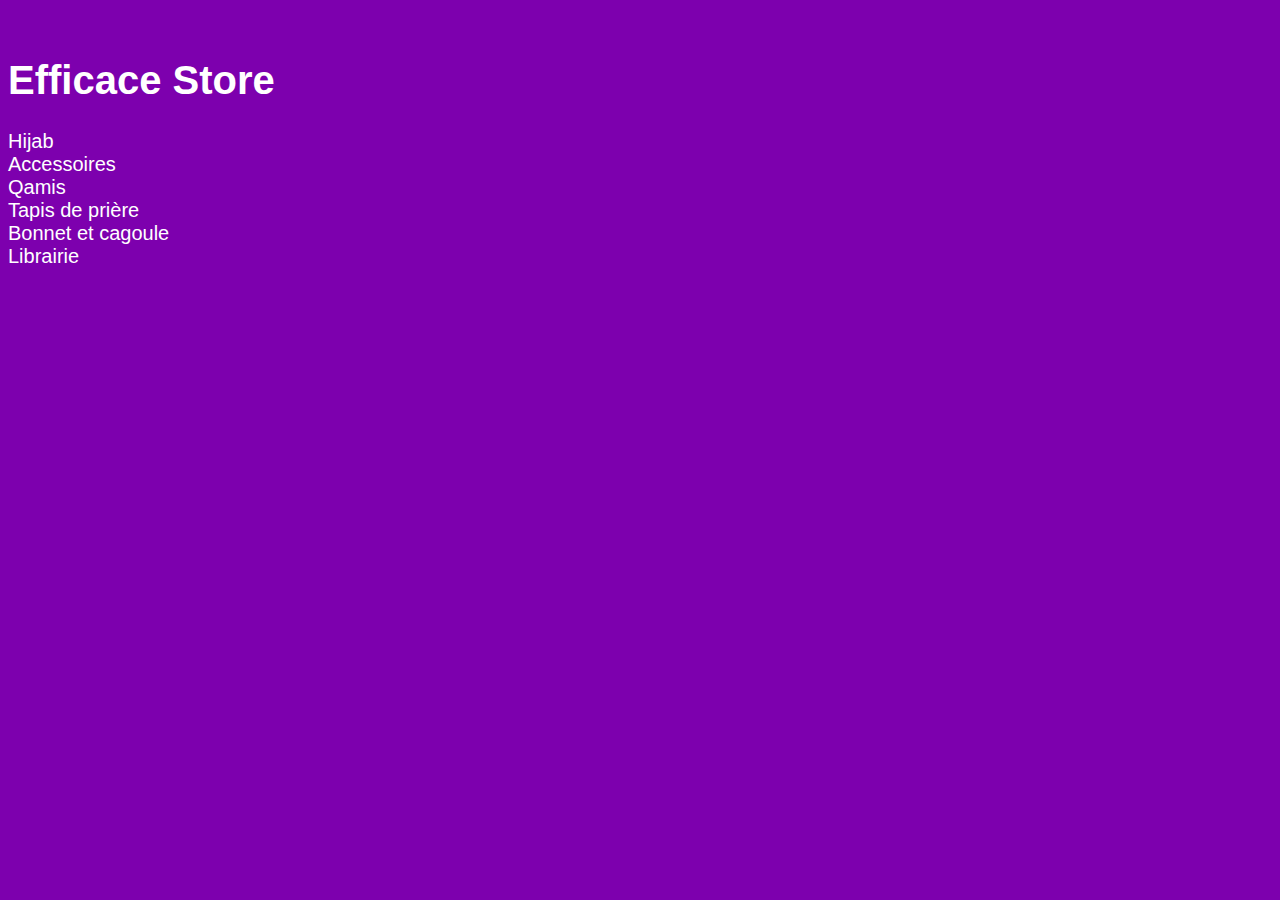
==== index.html @ f9e9e7e4 "second commit" ====
<!DOCTYPE html>
<html lang="en">

<head>
    <meta charset="UTF-8">
    <meta name="viewport" content="width=device-width, initial-scale=1.0">
    <title>E-commerce</title>
    <link rel="stylesheet" href="style.css">
    <link rel="shortcut icon" href="">
</head>

<body>
    <!-- ENTETE  -->
    <header>
        <img src="" alt="">
        <h1> Efficace Store</h1>

        <nav> 
            <div>Hijab</div>
            <div>Accessoires</div>
            <div>Qamis</div> 
            <div>Tapis de prière </div>
            <div>Bonnet et cagoule</div>
            <div>Librairie</div>
        </nav>

    </header>

    <!-- MAIN -->
    <main>

    </main>


    <!-- FOOTER -->
    <footer>

        <img src="" alt="">
    </footer>

</body>

</html>
---- style.css ----
body {
    background-color: #7D00AE ;
    color: white;
    /* background-color: blanchedalmond; */
    font-family: 'Segoe UI', Tahoma, Geneva, Verdana, sans-serif;
    font-size: 20px;
}

.logo {
    height: 150PX;
    width: 150px;
    margin-right: 0;
}

.b-header {
    display: flex;
    /* justify-content: space-around; */
    align-items: center;
    margin-bottom: 50px;

}

.b-footer {
    display: flex;    
    background-color: #7D00AE;
    margin-top: 50px;
    display: flex;
    justify-content: space-between;
    align-items: center;

}

footer {
    background-color: #7D00AE;
}

.grand_titre {
    margin-left: 250px;
}

.tableau {
    margin: 70px;
    margin-left: 400px;
}

table, td, th{
    border: 1px solid;
  }

table {
    width: 500px;
    border-collapse: collapse;
  }

td, tr { 
    height: 50px;
}

td {
    text-align: center;
}

tr:hover {background-color: #d998f3;}

.drapeausn {
    height: 150PX;
    width: 200px;
}

#copyright {

    text-align: center;
}
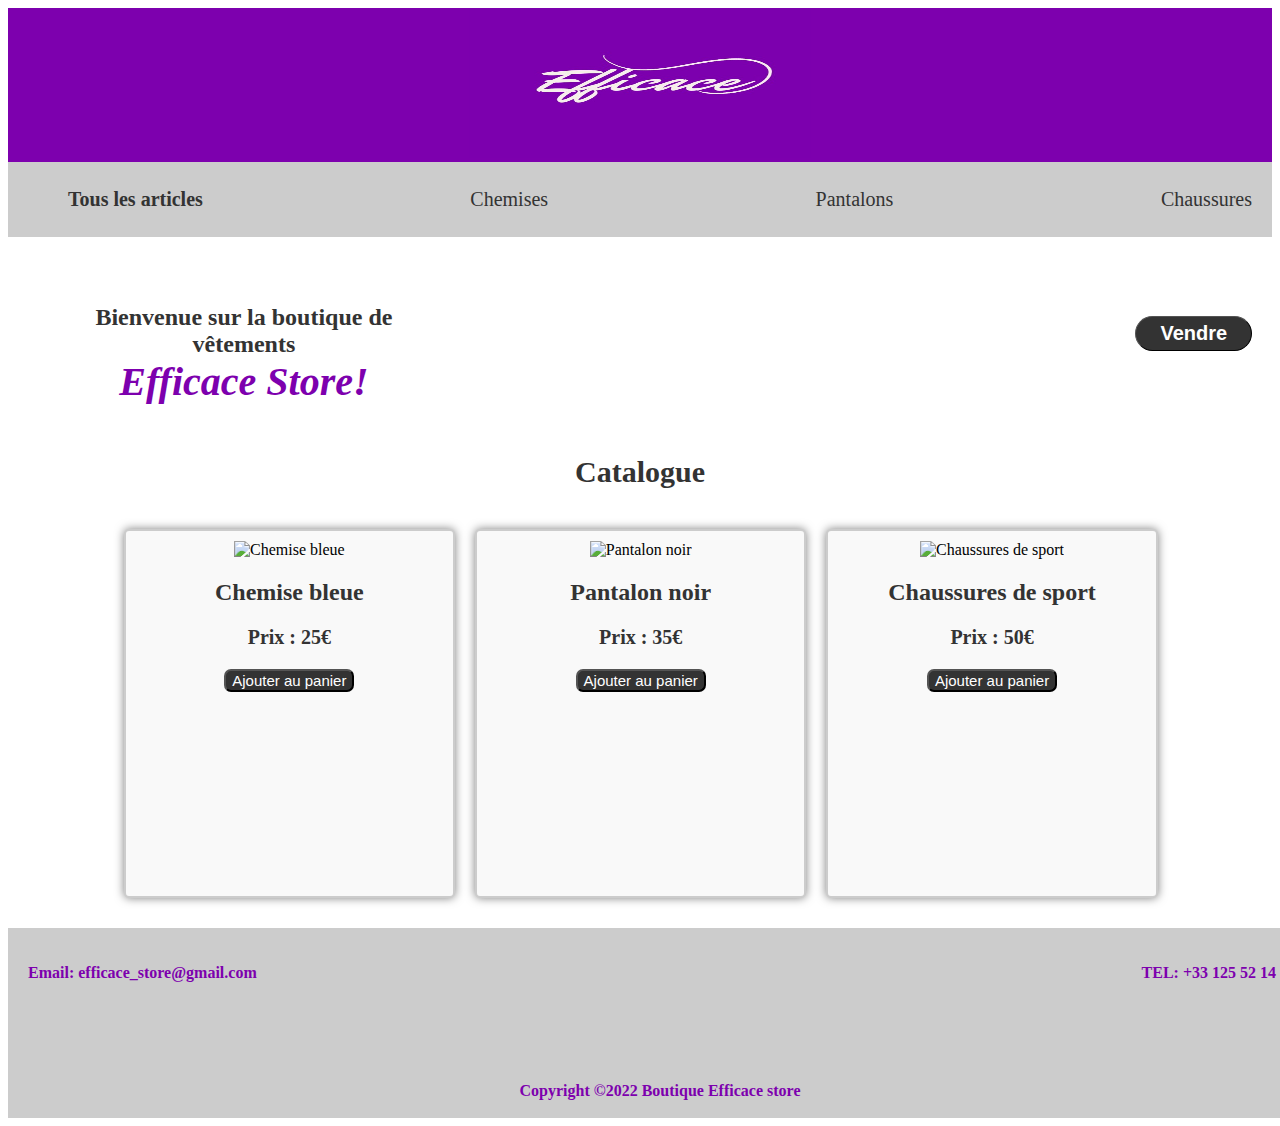
==== commit 0a5053d0: "send" ====
--- a/index.html
+++ b/index.html
@@ -1,43 +1,55 @@
 <!DOCTYPE html>
-<html lang="en">
+<html lang="fr">
+  <head>
+    <meta charset="utf-8">
+    <title>Boutique de vêtements</title>
+    <meta name="viewport" content="width=device-width, initial-scale=1.0">
+    <link rel="stylesheet" type="text/css" href="style.css">
+  </head>
+  <body>
+    <header>
+      <img src="image/IMG-20230731-WA0043.jpg" alt="">
+    </header>
+    <nav>
+      <ul>
+        <li><a href="#" class="selected" id="all">Tous les articles</a></li>
+        <li><a href="#" id="shirts">Chemises</a></li>
+        <li><a href="#" id="pants">Pantalons</a></li>
+        <li><a href="#" id="shoes">Chaussures</a></li>
+      </ul>
+    </nav>
+    <main>
+      <div class="head">
+        <h2 class="welcome">Bienvenue sur la boutique de vêtements<br><span class="store">Efficace Store!</span> </h2>
+        <button class="sell">Vendre</button>
+      </div>
 
-<head>
-    <meta charset="UTF-8">
-    <meta name="viewport" content="width=device-width, initial-scale=1.0">
-    <title>E-commerce</title>
-    <link rel="stylesheet" href="style.css">
-    <link rel="shortcut icon" href="">
-</head>
-
-<body>
-    <!-- ENTETE  -->
-    <header>
-        <img src="" alt="">
-        <h1> Efficace Store</h1>
-
-        <nav> 
-            <div>Hijab</div>
-            <div>Accessoires</div>
-            <div>Qamis</div> 
-            <div>Tapis de prière </div>
-            <div>Bonnet et cagoule</div>
-            <div>Librairie</div>
-        </nav>
-
-    </header>
-
-    <!-- MAIN -->
-    <main>
-
+      <h3 class="stock">Catalogue</h3>
+      <div id="catalog">
+        <div class="item-shirt">
+          <img src="image/1276317004.png" alt="Chemise bleue">
+          <h2>Chemise bleue</h2>
+          <p class="price">Prix : 25€</p>
+          <button class="add-to-cart">Ajouter au panier</button>
+        </div>
+        <div class="item-pants">
+          <img src="image/OIP.jpg" alt="Pantalon noir">
+          <h2>Pantalon noir</h2>
+          <p class="price">Prix : 35€</p>
+          <button class="add-to-cart">Ajouter au panier</button>
+        </div>
+        <div class="item-shoes">
+          <img src="image/R.jpg" alt="Chaussures de sport">
+          <h2>Chaussures de sport</h2>
+          <p class="price">Prix : 50€</p>
+          <button class="add-to-cart">Ajouter au panier</button>
+        </div>
+      </div>
     </main>
-
-
-    <!-- FOOTER -->
     <footer>
-
-        <img src="" alt="">
+      <p class="t">Email: efficace_store@gmail.com<span class="right">TEL: +33 125 52 14</span></p>
+      <p class="write">Copyright ©2022 Boutique Efficace store</p>
     </footer>
-
-</body>
-
-</html>+    <script src="script.js"></script>
+  </body>
+</html>
--- a/style.css
+++ b/style.css
@@ -1,73 +1,199 @@
-body {
-    background-color: #7D00AE ;
-    color: white;
-    /* background-color: blanchedalmond; */
-    font-family: 'Segoe UI', Tahoma, Geneva, Verdana, sans-serif;
-    font-size: 20px;
-}
+header {
+    width: 100%;
+    height: 15%;
+    background-color: #7d00ae;
+    text-align: center;
+  }
 
-.logo {
-    height: 150PX;
-    width: 150px;
-    margin-right: 0;
-}
-
-.b-header {
-    display: flex;
-    /* justify-content: space-around; */
-    align-items: center;
-    margin-bottom: 50px;
-
-}
-
-.b-footer {
-    display: flex;    
-    background-color: #7D00AE;
-    margin-top: 50px;
+  header img {
+    height: 150px;
+    width: 27%;
+    
+  }
+  
+  nav {
+    background-color: #ccc;
+    padding: 10px;
+  }
+  
+  nav ul {
+    list-style: none;
     display: flex;
     justify-content: space-between;
-    align-items: center;
-
-}
-
-footer {
-    background-color: #7D00AE;
-}
-
-.grand_titre {
-    margin-left: 250px;
-}
-
-.tableau {
-    margin: 70px;
-    margin-left: 400px;
-}
-
-table, td, th{
-    border: 1px solid;
+    
   }
-
-table {
-    width: 500px;
-    border-collapse: collapse;
+  
+  nav a {
+    color: #333;
+    text-decoration: none;
+    padding: 10px;
+    font-size: 20px;
   }
-
-td, tr { 
-    height: 50px;
-}
-
-td {
-    text-align: center;
-}
-
-tr:hover {background-color: #d998f3;}
-
-.drapeausn {
-    height: 150PX;
-    width: 200px;
-}
-
-#copyright {
-
-    text-align: center;
-}+  
+  nav a:hover{
+    color: #7d00ae;
+    transform: scale(1.1);
+  }
+  
+  nav a.selected {
+    font-weight: bold;
+  }
+  
+  main {
+    padding: 20px;
+  }
+  
+  #catalog {
+    display: flex;
+    margin-left: 7%;
+    /*flex-wrap: wrap;*/
+  }
+  
+  .item {
+    width: 30%;
+    margin: 10px;
+    text-align: center;}
+  
+    /*.item-shoes{
+      border: 2px solid #ccc;
+      border-radius: 5px;
+      padding: 10px;
+      background-color: #f9f9f9;
+      width: 27%;
+      margin: 10px;
+      text-align: center;
+      height: 300px;
+    }*/
+  
+    /*.item-shirt{
+      border: 2px solid #ccc;
+      border-radius: 5px;
+      padding: 10px;
+      background-color: #f9f9f9;
+      width: 27%;
+      margin: 10px;
+      text-align: center;
+      height: 300px;
+    }*/
+  
+    .item-pants, .item-shirt, .item-shoes{
+      border: 2px solid #ccc;
+      border-radius: 5px;
+      padding: 10px;
+      background-color: #f9f9f9;
+      width: 27%;
+      margin: 10px;
+      text-align: center;
+      height: 340px;
+      box-shadow: 0 0 10px rgba(0,0,0,0.5);
+      padding-bottom:15px;
+    }
+  
+    .item-pants img{
+      width: 80%;
+      height: 210px;
+  
+    }
+  
+    .item-shirt img{
+      width: 80%;
+      height: 210px;
+  
+    }
+  
+    .item-shoes img{
+      width: 80%;
+      height: 210px;
+  
+    }
+  
+    h2{
+      color: #333;
+  
+    }
+  
+    .price{
+      color: #333;
+      font-weight: bold;
+      font-size: 20px;
+    }
+  
+    .add-to-cart{
+      background-color: #333;
+      color: white;
+      border-radius: 7px;
+      font-size: 15px;
+      cursor: pointer;
+    }
+  
+    .add-to-cart:hover{
+      background-color: white;
+      color: #7d00ae;
+      transform: scale(1.1);
+    }
+  
+    /*stylise la phrase de bienvenue*/
+    .welcome{
+      text-align: center;
+      margin-top: 4%;
+    }
+    .store{
+      color: #7d00ae;
+      font-size: 40px;
+      font-weight: bold;
+      font-style: italic;
+    }
+  
+    .head{
+      display: flex;
+      flex-direction: space-between;
+      margin-left: 3%;
+    }
+  
+    .stock{
+      color: #333;
+      font-size: 30px;
+      font-weight: bold;
+      text-align: center;
+    }
+    .sell{
+      color: #fff;
+      background-color: #333;
+      font-family: 'Gill Sans', 'Gill Sans MT', Calibri, 'Trebuchet MS', sans-serif;
+      cursor: pointer;
+      font-size: 20px;
+      font-weight: bold;
+      text-align: center;
+      border-radius: 20px;
+      width: 130px;
+      height: 35px;
+      border-width: 1px;
+      margin-left: 60%;
+      margin-top: 5%;
+    }
+  
+    footer{
+      background-color: #ccc;
+      color: black;
+      padding: 20px;
+      width: 100%;
+      height: 150px;
+      
+    }
+  
+    .t{
+      color: #7d00ae;
+      font-weight: bold;
+    }
+    .right{
+      margin-left: 70%;
+      color: #7d00ae;
+      font-weight: bold;
+    }
+  
+    .write{
+      text-align: center;
+      margin-top:100px;
+      color: #7d00ae;
+      font-weight: bold;
+    }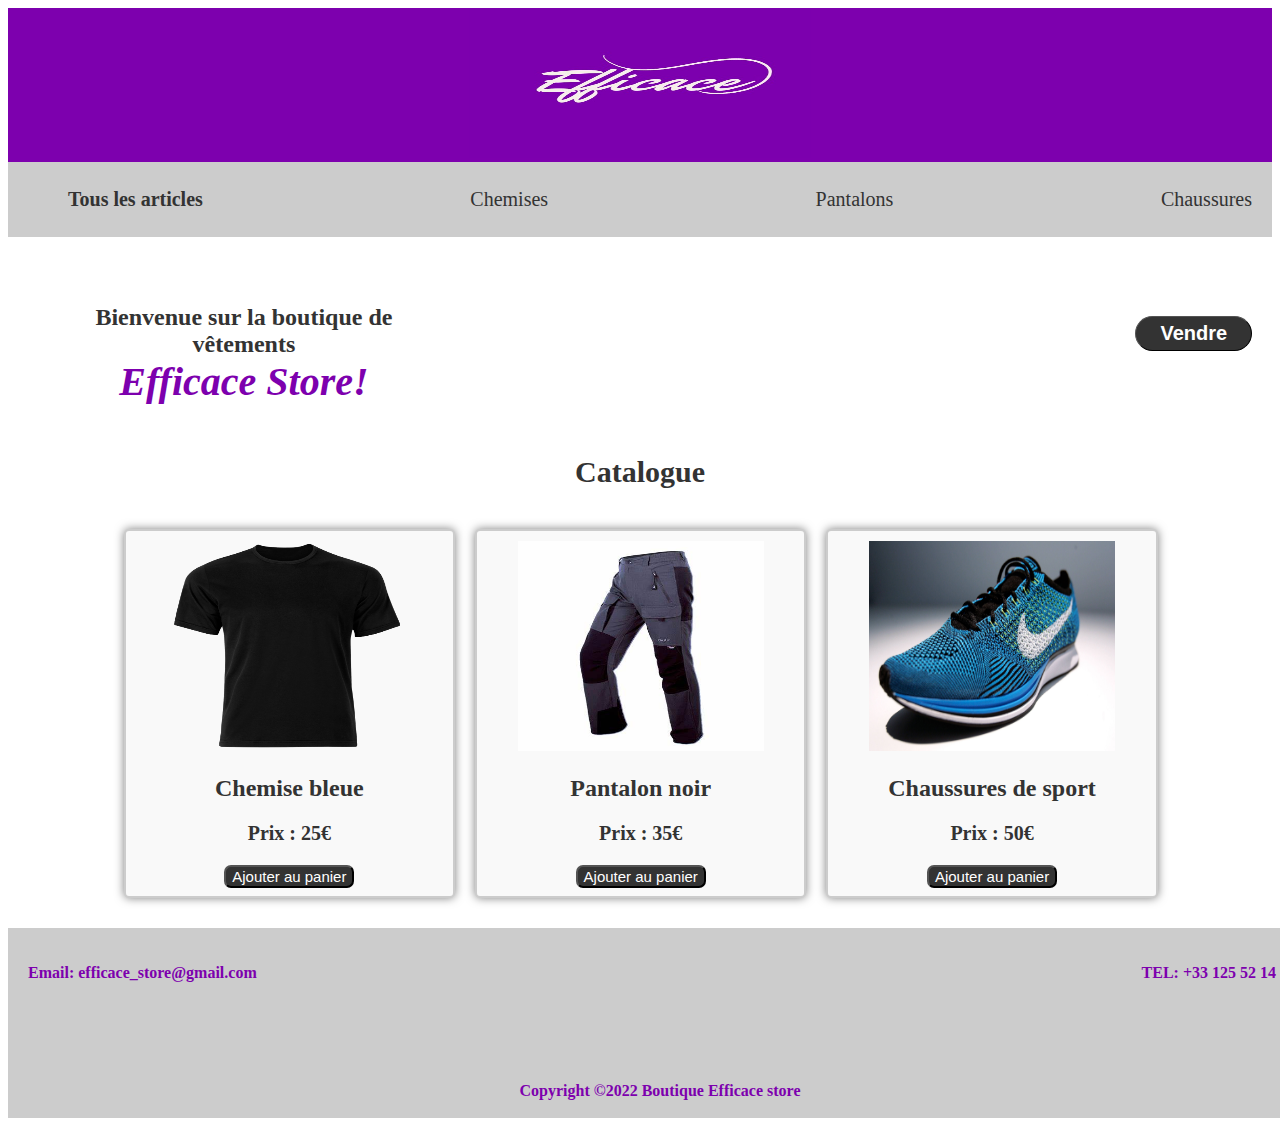
==== commit 18476b47: "g" ====
--- a/index.html
+++ b/index.html
@@ -8,7 +8,7 @@
   </head>
   <body>
     <header>
-      <img src="image/IMG-20230731-WA0043.jpg" alt="">
+      <img src="imgs/IMG-20230731-WA0043.jpg" alt="">
     </header>
     <nav>
       <ul>
@@ -27,19 +27,19 @@
       <h3 class="stock">Catalogue</h3>
       <div id="catalog">
         <div class="item-shirt">
-          <img src="image/1276317004.png" alt="Chemise bleue">
+          <img src="imgs/1276317004.png" alt="Chemise bleue">
           <h2>Chemise bleue</h2>
           <p class="price">Prix : 25€</p>
           <button class="add-to-cart">Ajouter au panier</button>
         </div>
         <div class="item-pants">
-          <img src="image/OIP.jpg" alt="Pantalon noir">
+          <img src="imgs/OIP.jpg" alt="Pantalon noir">
           <h2>Pantalon noir</h2>
           <p class="price">Prix : 35€</p>
           <button class="add-to-cart">Ajouter au panier</button>
         </div>
         <div class="item-shoes">
-          <img src="image/R.jpg" alt="Chaussures de sport">
+          <img src="imgs/R.jpg" alt="Chaussures de sport">
           <h2>Chaussures de sport</h2>
           <p class="price">Prix : 50€</p>
           <button class="add-to-cart">Ajouter au panier</button>
